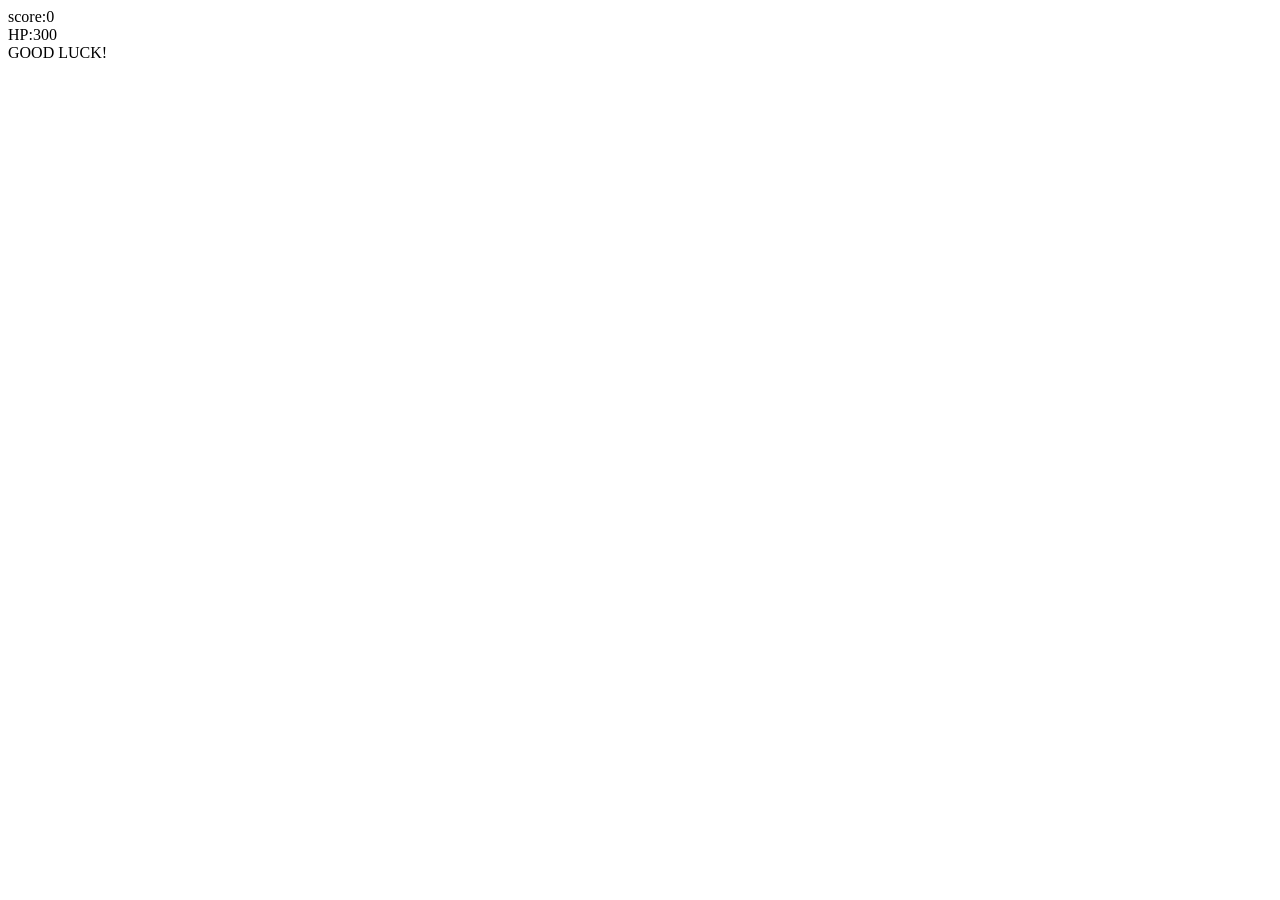
==== index.html @ 44033a78 "Add files via upload" ====
<!doctype html>
<html lang="en">
  <head>
    <meta charset="UTF-8" />
    <link rel="icon" type="image/svg+xml" href="/favicon.svg" />
    <link href="https://fonts.googleapis.com/css2?family=Press+Start+2P&display=swap" rel="stylesheet">
    <meta name="viewport" content="width=device-width, initial-scale=1.0" />
    <title>asteroids</title>
  </head>
  <body>
    <div id="app">

      <div class="score">
        score:0
      </div>
      <div class="HP">
        HP:300
      </div>
      <div class="Message">
        GOOD LUCK!
      </div>
    </div>
    <script type="module" src="main.ts"></script>
    
    <ul class="Leaderboard">
      
    </ul>
    
  </body>
</html>
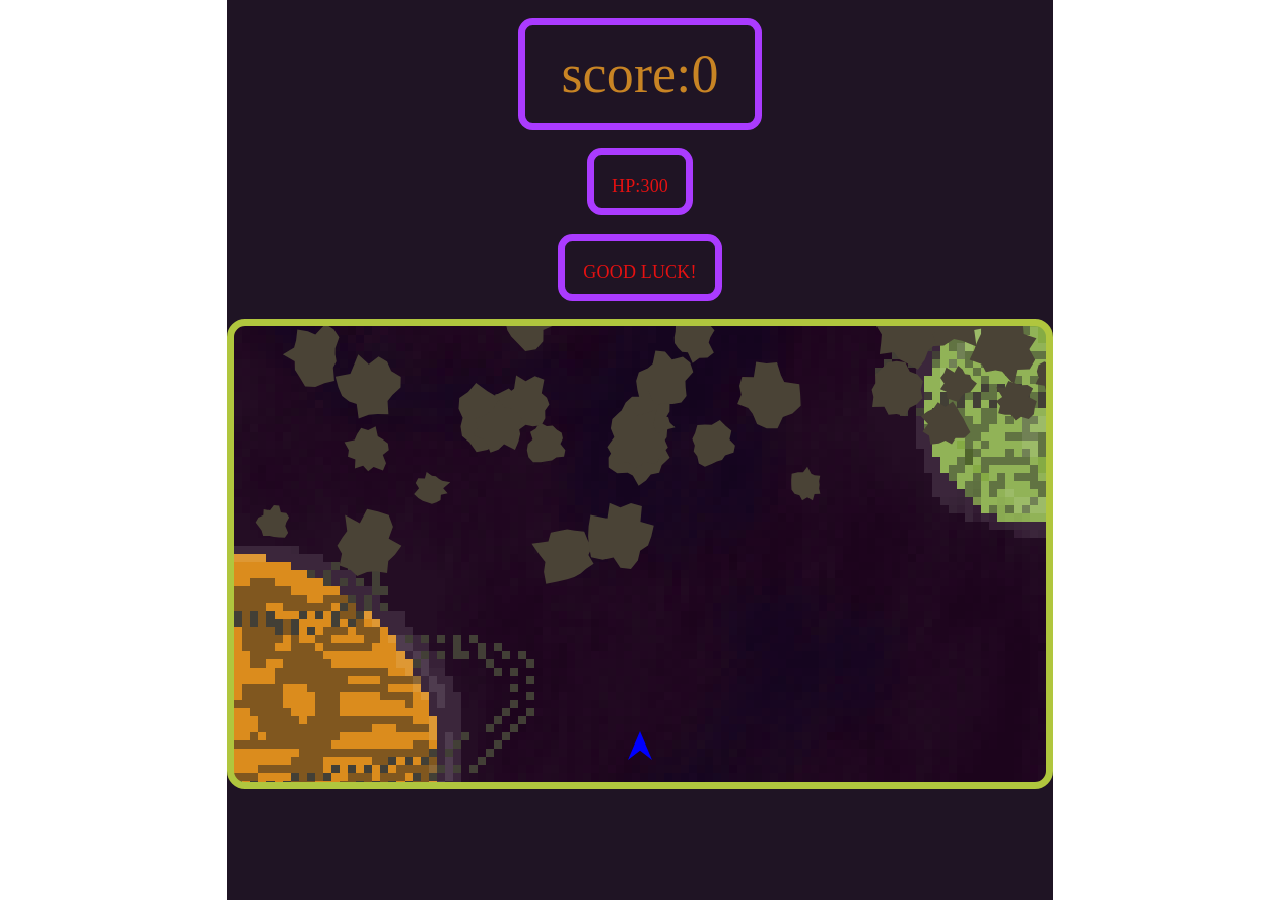
==== commit c7934ec8: "Add files via upload" ====
--- a/index.html
+++ b/index.html
@@ -6,6 +6,8 @@
     <link href="https://fonts.googleapis.com/css2?family=Press+Start+2P&display=swap" rel="stylesheet">
     <meta name="viewport" content="width=device-width, initial-scale=1.0" />
     <title>asteroids</title>
+    <script type="module" crossorigin src="/assets/index-xVibBGXM.js"></script>
+    <link rel="stylesheet" crossorigin href="/assets/index-CZ11CEhS.css">
   </head>
   <body>
     <div id="app">
@@ -20,7 +22,6 @@
         GOOD LUCK!
       </div>
     </div>
-    <script type="module" src="main.ts"></script>
     
     <ul class="Leaderboard">
       
--- a/assets/index-CZ11CEhS.css
+++ b/assets/index-CZ11CEhS.css
@@ -0,0 +1 @@
+:root{--text:#6b6375;--text-h:#08060d;--bg:#fff;--border:#e5e4e7;--code-bg:#f4f3ec;--accent:#aa3bff;--accent-bg:#aa3bff1a;--accent-border:#aa3bff80;--social-bg:#f4f3ec80;--shadow:#0000001a 0 10px 15px -3px, #0000000d 0 4px 6px -2px;--sans:system-ui, "Segoe UI", Roboto, sans-serif;--heading:system-ui, "Segoe UI", Roboto, sans-serif;--mono:ui-monospace, Consolas, monospace;font:18px/145% var(--sans);letter-spacing:.18px;--lightningcss-light:initial;--lightningcss-dark: ;color-scheme:light dark;color:var(--text);background:var(--bg);font-synthesis:none;text-rendering:optimizelegibility;-webkit-font-smoothing:antialiased;-moz-osx-font-smoothing:grayscale}@media (prefers-color-scheme:dark){:root{--lightningcss-light: ;--lightningcss-dark:initial}}@media (width<=1024px){:root{font-size:16px}}@media (prefers-color-scheme:dark){:root{--text:#9ca3af;--text-h:#f3f4f6;--bg:#b0c63e;--border:#2e303a;--code-bg:#1f2028;--accent:#c084fc;--accent-bg:#c084fc26;--accent-border:#c084fc80;--social-bg:#2f303a80;--shadow:#0006 0 10px 15px -3px, #00000040 0 4px 6px -2px}#social .button-icon{filter:invert()brightness(2)}}body{margin:0}#app{text-align:center;box-sizing:border-box;width:826px;max-width:100%;min-height:100svh;margin:0 auto;margin:none;background-color:#1f1424;flex-direction:column;padding:1rem 1rem -10rem;display:flex}#app canvas{image-rendering:pixelated;background-image:url(/assets/pixil-frame-0-BOBEeXL-.png);background-position:50%;background-repeat:no-repeat;background-size:cover;border:.4rem solid #b0c63e;border-radius:1rem;margin-bottom:3rem}#app .score{text-align:center;color:#c88424;border:.4rem solid #aa3bff;border-radius:.8rem;width:fit-content;margin:1rem auto;padding:2rem;font-family:"press Start 2P";font-size:3rem}#app .HP,#app .Message{text-align:center;color:#e51111;border:.4rem solid #aa3bff;border-radius:.8rem;width:fit-content;margin:.01rem auto 1rem;padding:1rem 1rem .5rem;font-family:"press Start 2P";font-size:1rem}
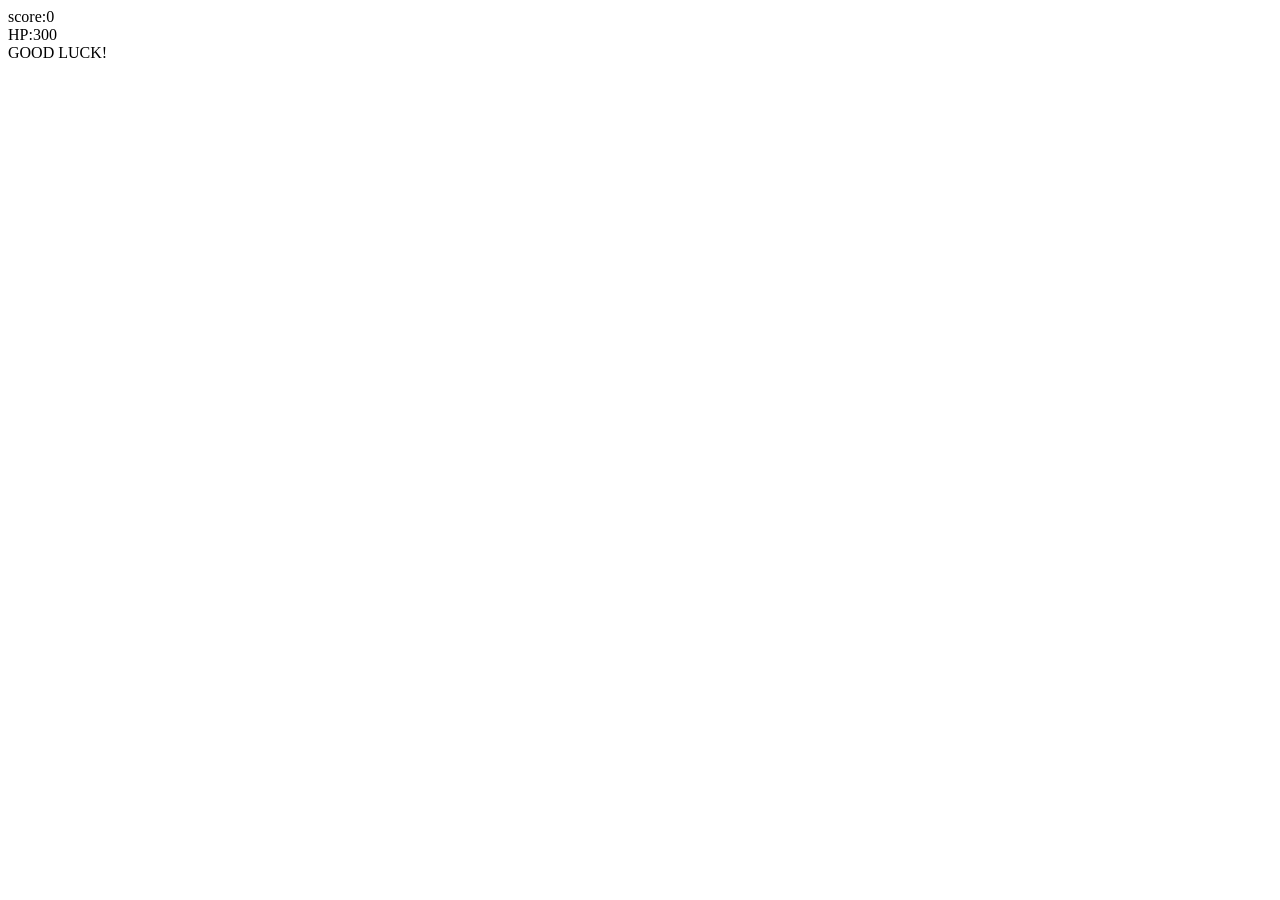
==== commit 280b5c51: "Add files via upload" ====
--- a/index.html
+++ b/index.html
@@ -2,12 +2,12 @@
 <html lang="en">
   <head>
     <meta charset="UTF-8" />
-    <link rel="icon" type="image/svg+xml" href="/favicon.svg" />
+    <link rel="icon" type="image/svg+xml" href="/AsteroidsGame/favicon.svg" />
     <link href="https://fonts.googleapis.com/css2?family=Press+Start+2P&display=swap" rel="stylesheet">
     <meta name="viewport" content="width=device-width, initial-scale=1.0" />
     <title>asteroids</title>
-    <script type="module" crossorigin src="/assets/index-xVibBGXM.js"></script>
-    <link rel="stylesheet" crossorigin href="/assets/index-CZ11CEhS.css">
+    <script type="module" crossorigin src="/AsteroidsGame/assets/index-DfxdoVmh.js"></script>
+    <link rel="stylesheet" crossorigin href="/AsteroidsGame/assets/index-BKmCvi_6.css">
   </head>
   <body>
     <div id="app">
